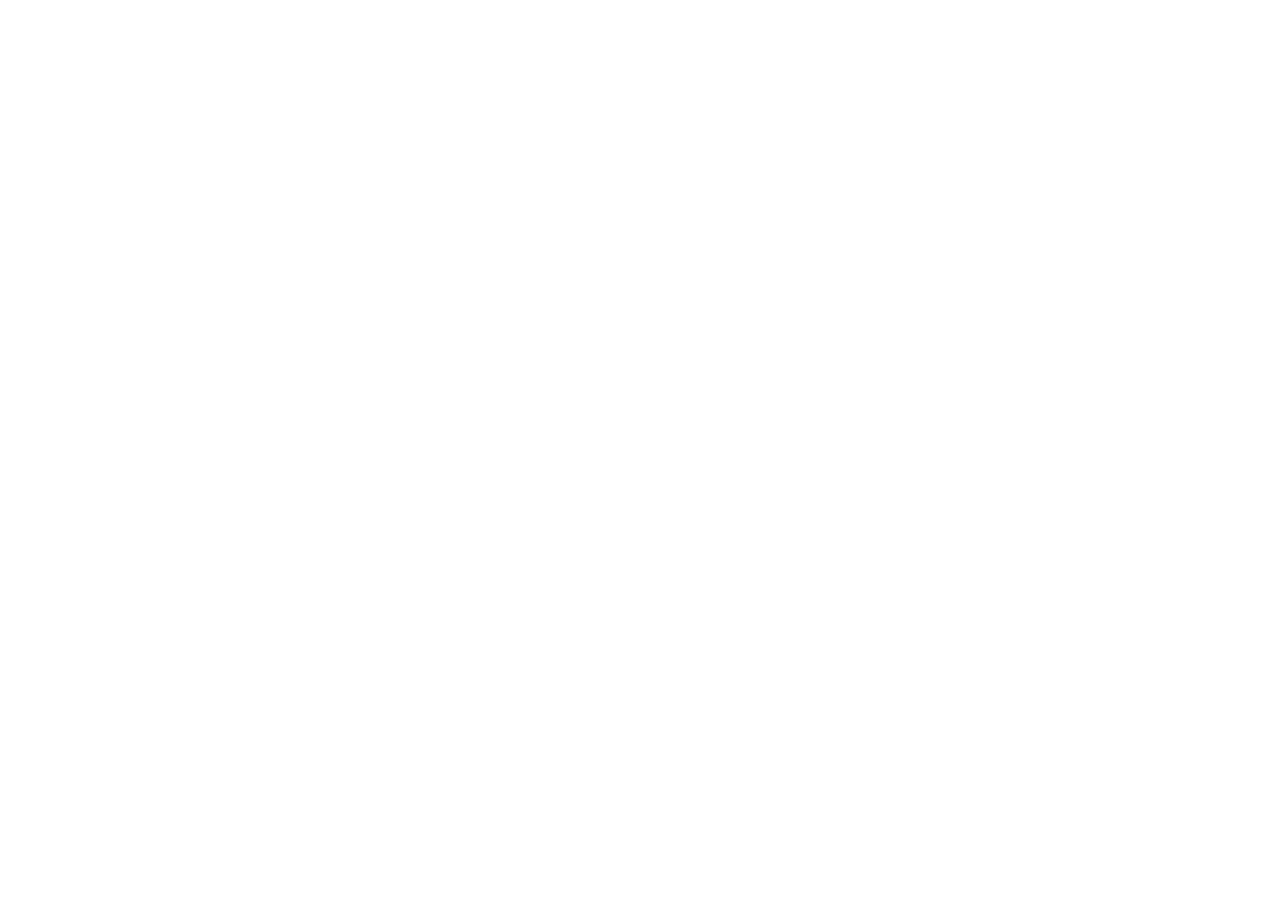
==== jsnack1/index.html @ 7777fed4 "init jsnack1" ====
<!DOCTYPE html>
<html lang="en">

<head>
    <meta charset="UTF-8">
    <meta http-equiv="X-UA-Compatible" content="IE=edge">
    <meta name="viewport" content="width=device-width, initial-scale=1.0">
    <link rel="stylesheet" href="css/style.css">
    <script src="js/script.js" type="text/javascript" defer></script>
    <title>JSnacks1</title>
</head>

<body>

</body>

</html>
---- jsnack1/css/style.css ----
* {
    margin: 0;
    padding: 0;
    box-sizing: border-box;
    font-family: sans-serif;
}
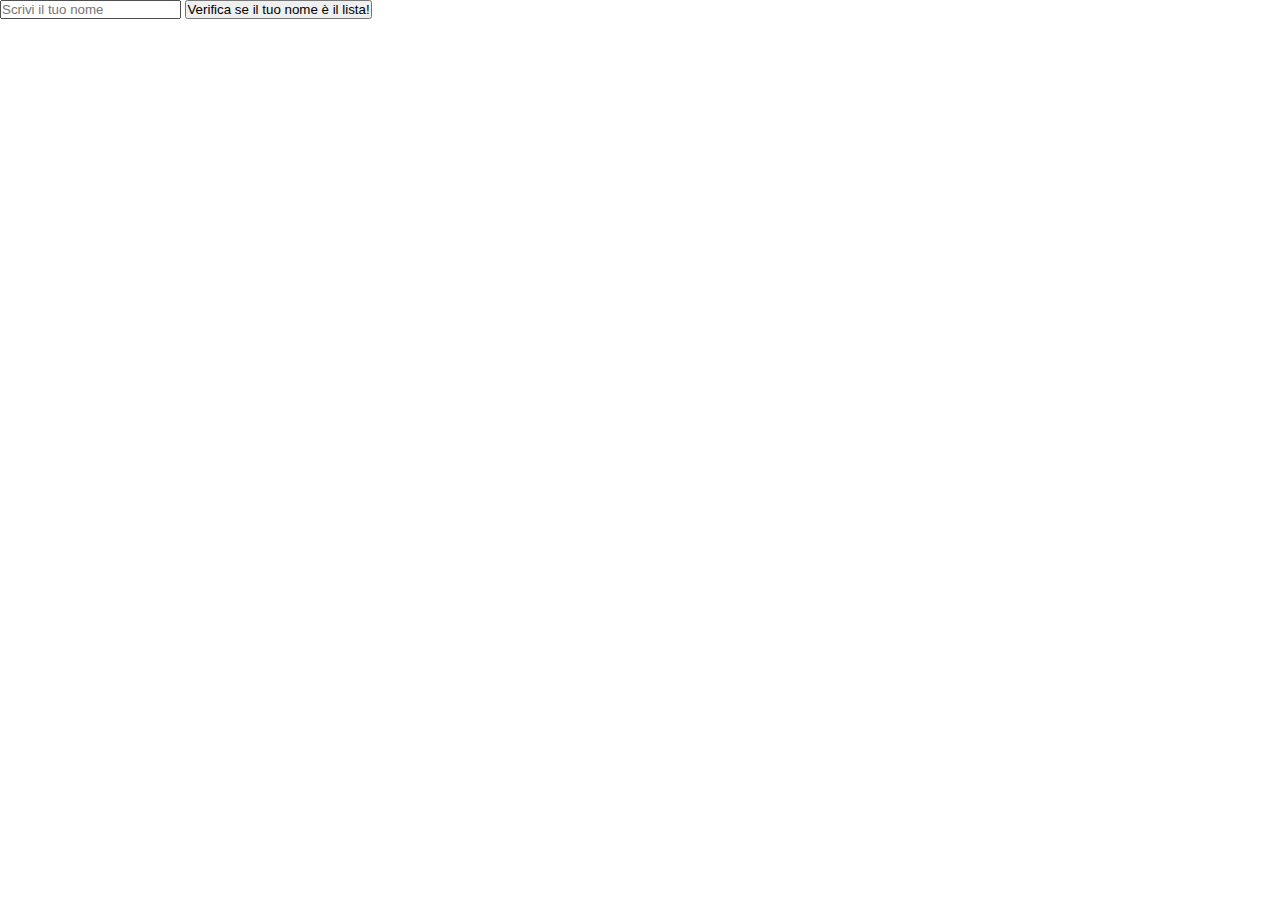
==== commit 2266473c: "jsnack1 finito" ====
--- a/jsnack1/index.html
+++ b/jsnack1/index.html
@@ -12,6 +12,14 @@
 
 <body>
 
+    <div class="container">
+
+        <input id="userName" type="text" placeholder="Scrivi il tuo nome">
+
+        <button id="btnAccess" type="submit">Verifica se il tuo nome è il lista!</button>
+
+    </div>
+
 </body>
 
 </html>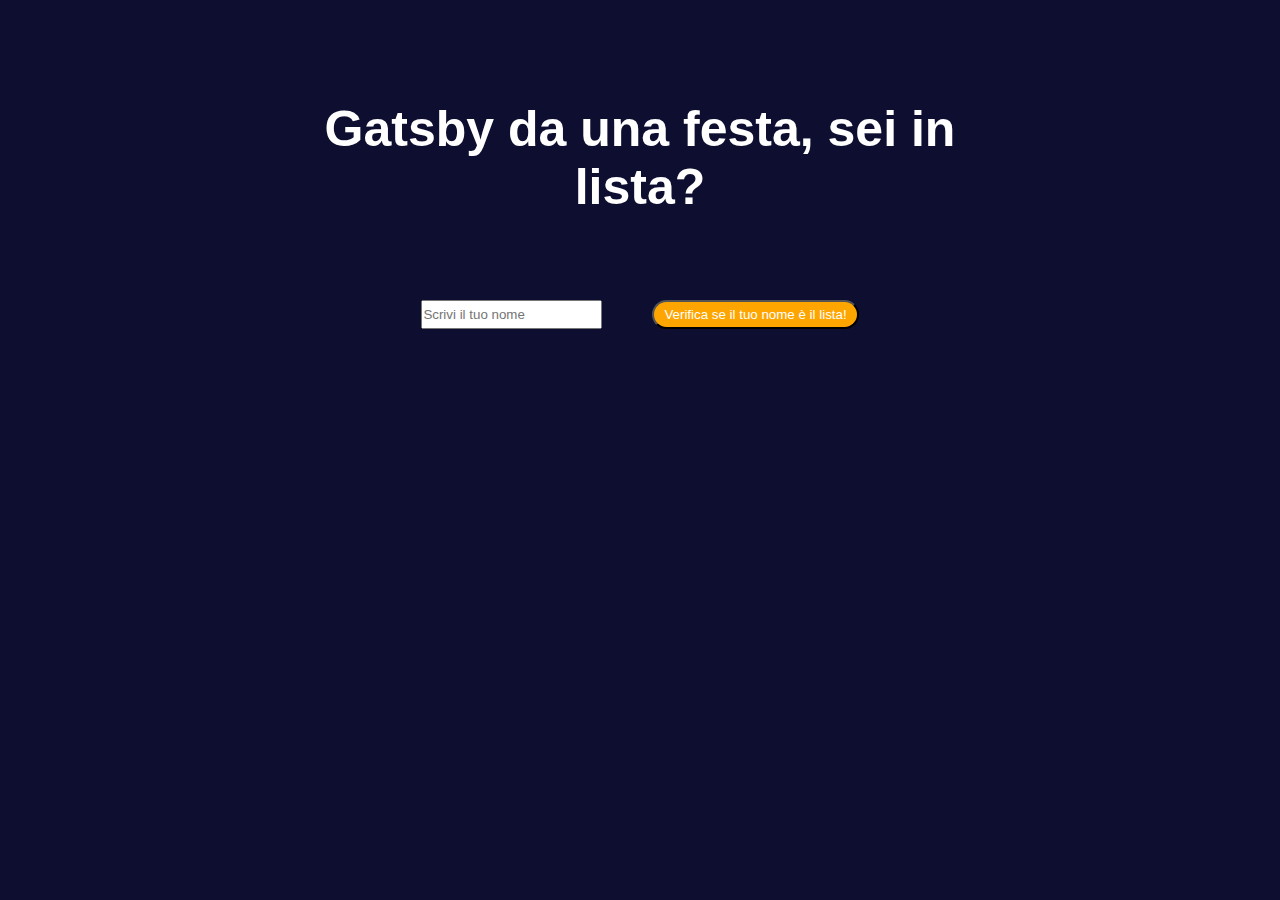
==== commit c28e5d8c: "aggiunta parte css" ====
--- a/jsnack1/index.html
+++ b/jsnack1/index.html
@@ -14,9 +14,19 @@
 
     <div class="container">
 
-        <input id="userName" type="text" placeholder="Scrivi il tuo nome">
+        <h1 id="title">Gatsby da una festa, sei in lista?</h1>
 
-        <button id="btnAccess" type="submit">Verifica se il tuo nome è il lista!</button>
+        <img src="http://www.dire.it/wp-content/uploads/2017/10/grande_gatsby2.jpg" alt="">
+
+        <div id="content">
+
+            <input id="userName" type="text" placeholder="Scrivi il tuo nome">
+
+            <button id="btnAccess" type="submit">Verifica se il tuo nome è il lista!</button>
+
+        </div>
+
+        <h1 id="access"></h1>
 
     </div>
 
--- a/jsnack1/css/style.css
+++ b/jsnack1/css/style.css
@@ -3,4 +3,42 @@
     padding: 0;
     box-sizing: border-box;
     font-family: sans-serif;
-}+}
+
+body {
+    background-color: rgb(13, 14, 48);
+}
+
+.container {
+    width: 50%;
+    margin: 100px auto;
+}
+
+#title {
+    margin-top: 50px;
+    font-size: 50px;
+    color: white;
+    text-align: center;
+    margin-bottom: 30px;
+}
+
+img {
+    width: 1000px;
+    opacity: 0.8;
+    border-radius: 20px;
+    margin-bottom: 50px;
+}
+
+#content {
+    display: flex;
+    justify-content: center;
+    column-gap: 50px;
+    margin-bottom: 50px;
+}
+
+#btnAccess {
+    background: orange;
+    color: white;
+    border-radius: 25px;
+    padding: 5px 10px;
+}
